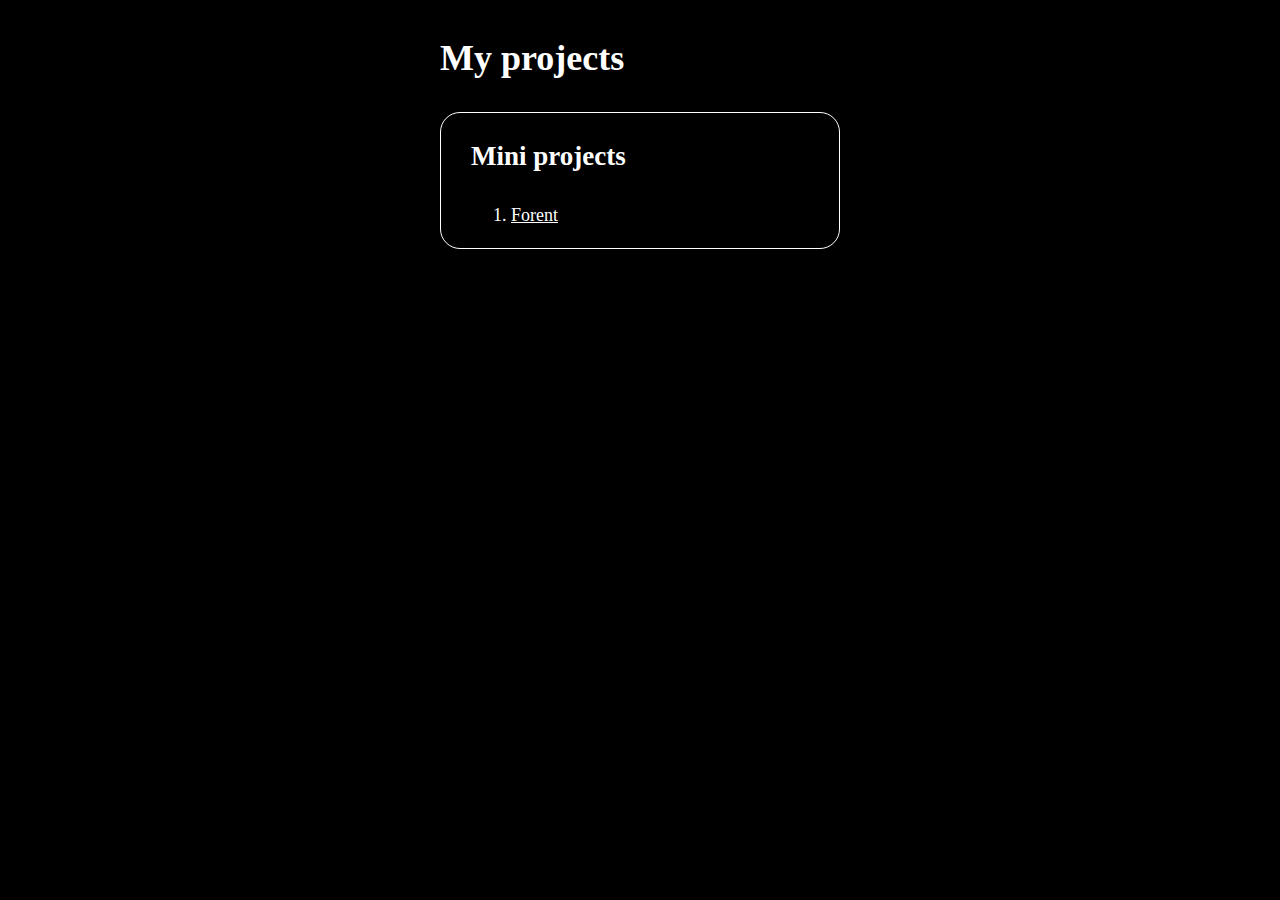
==== index.html @ 07e30d2f "first commit" ====
<!DOCTYPE html>
<html lang="en">
<head>
    <meta charset="UTF-8">
    <meta http-equiv="X-UA-Compatible" content="IE=edge">
    <meta name="viewport" content="width=device-width, initial-scale=1.0">
    <title>Frontend projects</title>
    <link rel="stylesheet" href="style.css">
</head>
<body>
    <h1>My projects</h1>
    <div>
        <h2>Mini projects</h2>
        <ol>
            <li><a style="color: white; text-decoration: underline;" href="./forent-home/index.html">Forent</a></li>
        </ol>
    </div>
    
</body>
</html>
---- style.css ----
body {
    background-color: black;
    margin: 30px auto;
    max-width:400px;
    line-height:1.6;
    font-size:18px;
    color:white;
    padding:0 10px;
    text-decoration: none;
}
div{

    border: 1px white solid;
    border-radius: 20px;
    padding: 0px 30px;
}
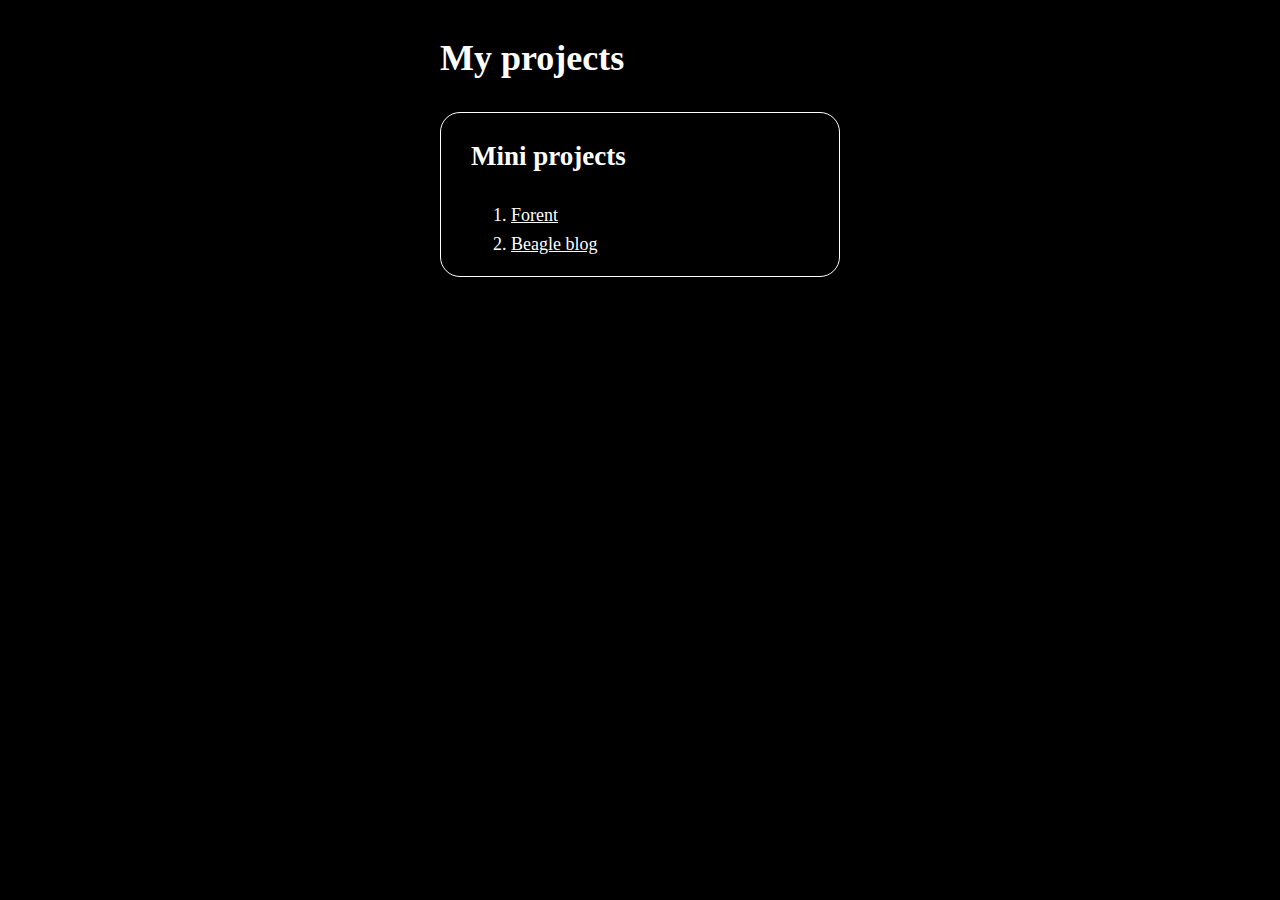
==== commit 99048b8b: "Update index.html" ====
--- a/index.html
+++ b/index.html
@@ -13,8 +13,9 @@
         <h2>Mini projects</h2>
         <ol>
             <li><a style="color: white; text-decoration: underline;" href="./forent-home/index.html">Forent</a></li>
+            <li><a style="color: white; text-decoration: underline;" href="./beagle-blog/index.html">Beagle blog</a></li>
         </ol>
     </div>
     
 </body>
-</html>+</html>
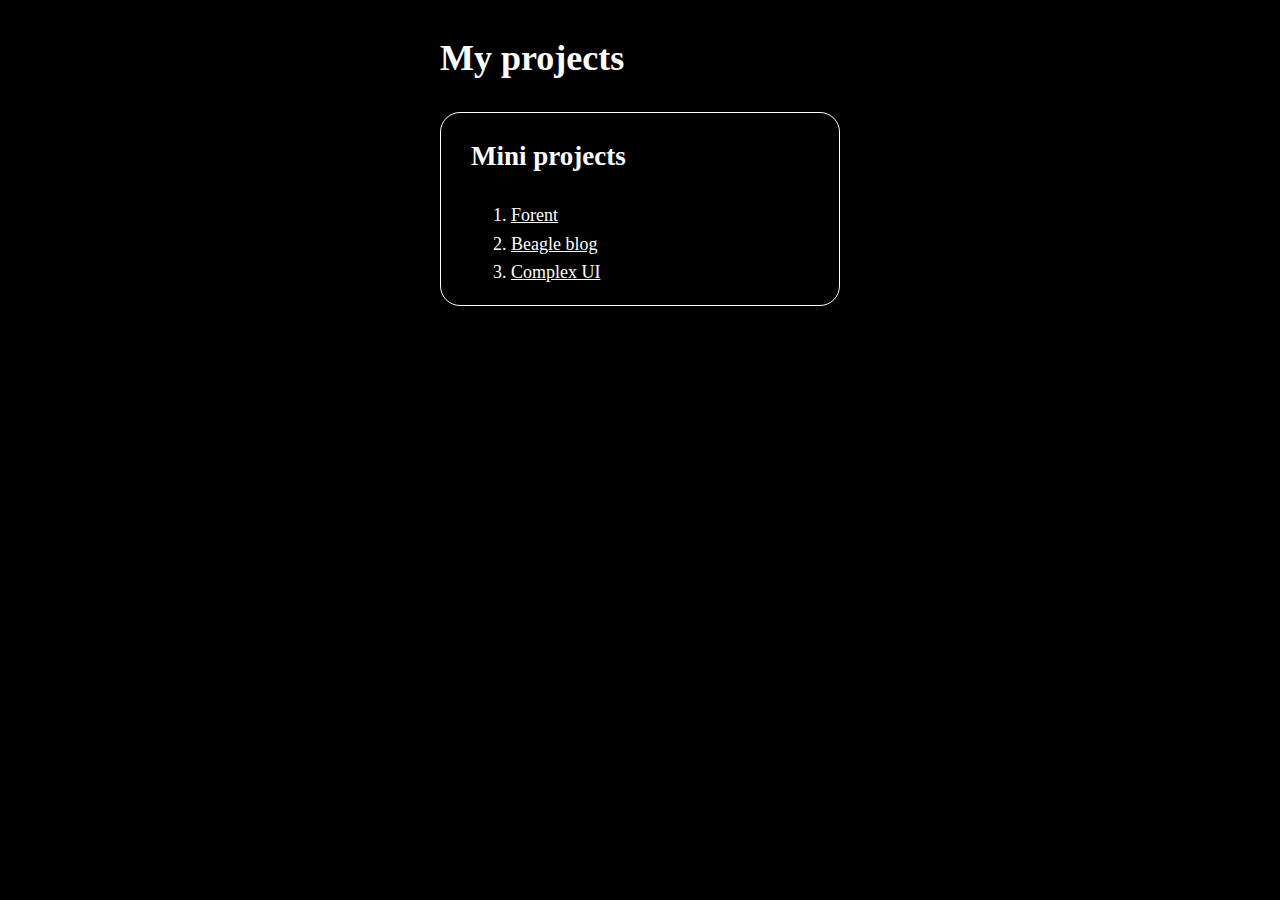
==== commit f2c46907: "Update index.html" ====
--- a/index.html
+++ b/index.html
@@ -14,6 +14,7 @@
         <ol>
             <li><a style="color: white; text-decoration: underline;" href="./forent-home/index.html">Forent</a></li>
             <li><a style="color: white; text-decoration: underline;" href="./beagle-blog/index.html">Beagle blog</a></li>
+            <li><a style="color: white; text-decoration: underline;" href="./complex-ui/index.html">Complex UI</a></li>
         </ol>
     </div>
     
